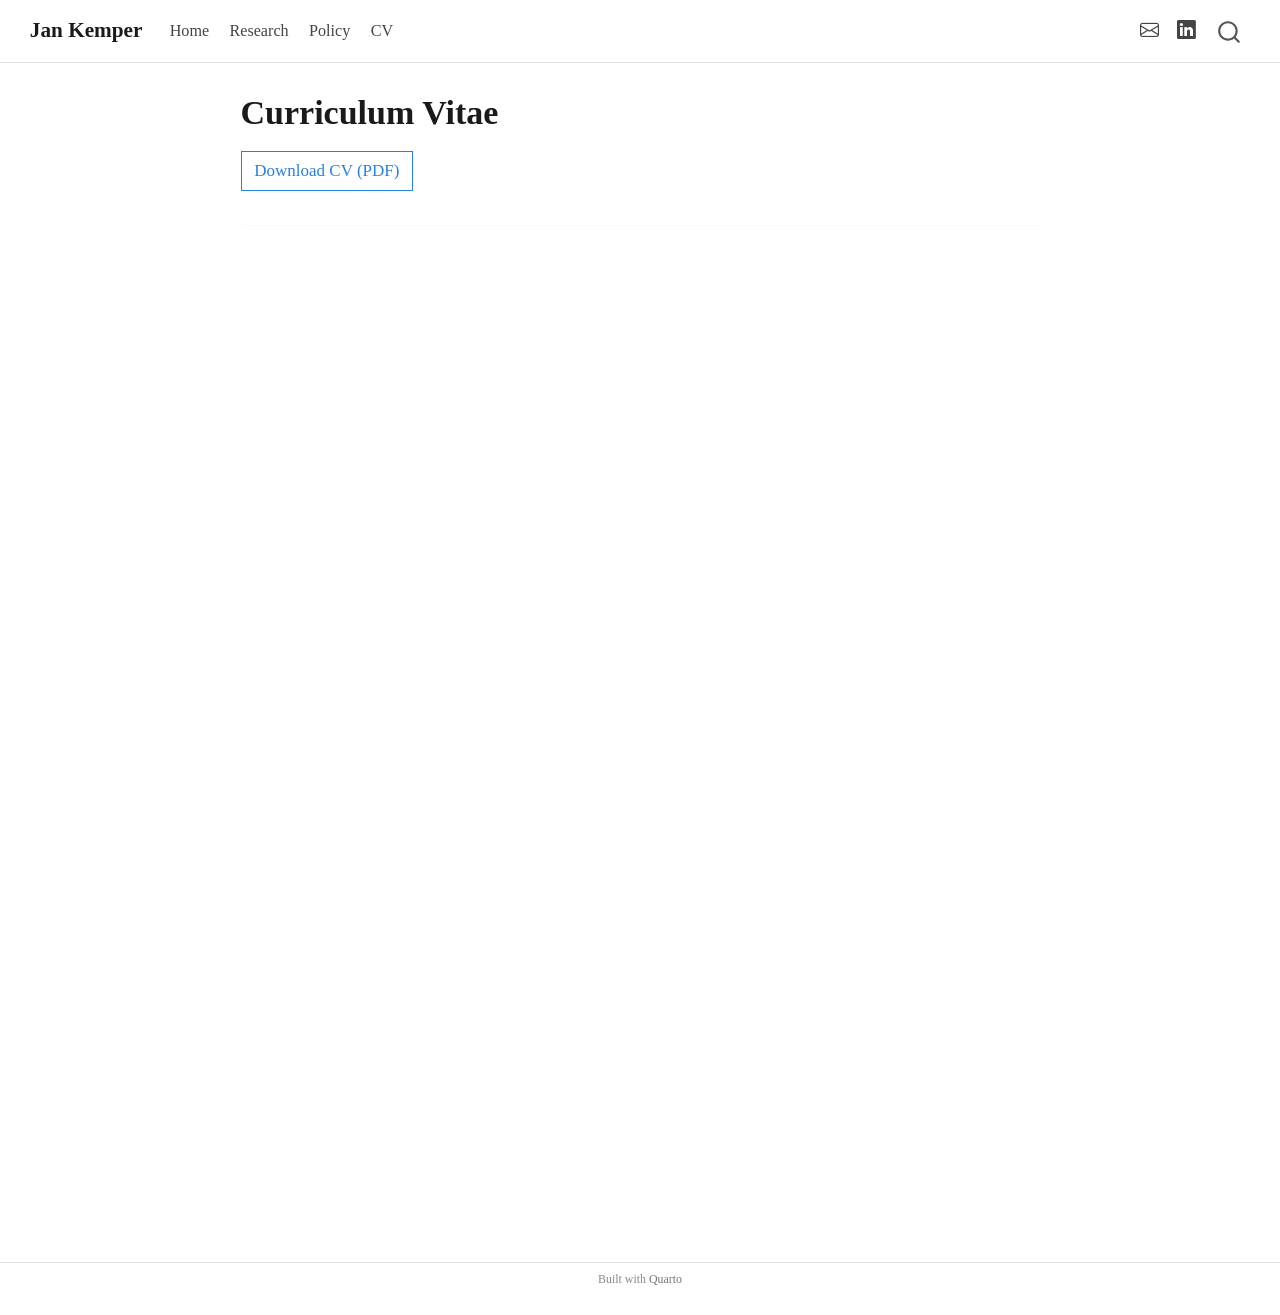
==== docs/cv.html @ 7b536f88 "Add personal website Co-Authored-By: Claude Opus 5.5 <noreply@anthropic.com>" ====
<!DOCTYPE html>
<html xmlns="http://www.w3.org/1999/xhtml" lang="en" xml:lang="en"><head>

<meta charset="utf-8">
<meta name="generator" content="quarto-1.10.18">

<meta name="viewport" content="width=device-width, initial-scale=1.0, user-scalable=yes">


<title>Curriculum Vitae – Jan Kemper</title>
<style>
/* Default styles provided by pandoc.
** See https://pandoc.org/MANUAL.html#variables-for-html for config info.
*/
span.smallcaps{font-variant: small-caps;}
div.columns{display: flex; gap: 1.5em;}
div.column{flex: auto;}
@media screen {
div.columns{gap: min(4vw, 1.5em);}
div.column{overflow-x: auto;}
}
div.hanging-indent{margin-left: 1.5em; text-indent: -1.5em;}
ul.task-list{list-style: none;}
ul.task-list li input[type="checkbox"] {
  width: 0.8em;
  margin: 0 0.8em 0.2em -1em; /* quarto-specific, see https://github.com/quarto-dev/quarto-cli/issues/4556 */ 
  vertical-align: middle;
}
</style>


<script src="site_libs/quarto-nav/quarto-nav.js"></script>
<script src="site_libs/quarto-nav/headroom.min.js"></script>
<script src="site_libs/clipboard/clipboard.min.js"></script>
<script src="site_libs/quarto-search/autocomplete.umd.js"></script>
<script src="site_libs/quarto-search/fuse.min.js"></script>
<script src="site_libs/quarto-search/quarto-search.js"></script>
<meta name="quarto:offset" content="./">
<script src="site_libs/quarto-html/quarto.js" type="module"></script>
<script src="site_libs/quarto-html/tabsets/tabsets.js" type="module"></script>
<script src="site_libs/quarto-html/popper.min.js"></script>
<script src="site_libs/quarto-html/tippy.umd.min.js"></script>
<script src="site_libs/quarto-html/anchor.min.js"></script>
<link href="site_libs/quarto-html/tippy.css" rel="stylesheet">
<link href="site_libs/quarto-html/quarto-syntax-highlighting-64a204ab8560d761af7679ceaba22944.css" rel="stylesheet" id="quarto-text-highlighting-styles">
<script src="site_libs/bootstrap/bootstrap.min.js"></script>
<link href="site_libs/bootstrap/bootstrap-icons.css" rel="stylesheet">
<link href="site_libs/bootstrap/bootstrap-172ba59bd5e0b52282274ba0c0cc16fc.min.css" rel="stylesheet" append-hash="true" id="quarto-bootstrap" data-mode="light">
<script id="quarto-search-options" type="application/json">{
  "location": "navbar",
  "copy-button": false,
  "collapse-after": 3,
  "panel-placement": "end",
  "type": "overlay",
  "limit": 50,
  "keyboard-shortcut": [
    "f",
    "/",
    "s"
  ],
  "show-item-context": false,
  "language": {
    "search-no-results-text": "No results",
    "search-matching-documents-text": "matching documents",
    "search-copy-link-title": "Copy link to search",
    "search-hide-matches-text": "Hide additional matches",
    "search-more-match-text": "more match in this document",
    "search-more-matches-text": "more matches in this document",
    "search-clear-button-title": "Clear",
    "search-text-placeholder": "",
    "search-detached-cancel-button-title": "Cancel",
    "search-submit-button-title": "Submit",
    "search-label": "Search"
  }
}</script>


<link rel="stylesheet" href="styles.css">
</head>

<body class="nav-fixed fullcontent quarto-light">

<div id="quarto-search-results"></div>
  <header id="quarto-header" class="headroom fixed-top">
    <nav class="navbar navbar-expand-lg " data-bs-theme="dark">
      <div class="navbar-container container-fluid">
      <div class="navbar-brand-container mx-auto">
    <a class="navbar-brand" href="./index.html">
    <span class="navbar-title">Jan Kemper</span>
    </a>
  </div>
            <div id="quarto-search" class="" title="Search"></div>
          <button class="navbar-toggler" type="button" data-bs-toggle="collapse" data-bs-target="#navbarCollapse" aria-controls="navbarCollapse" role="menu" aria-expanded="false" aria-label="Toggle navigation" onclick="if (window.quartoToggleHeadroom) { window.quartoToggleHeadroom(); }">
  <span class="navbar-toggler-icon"></span>
</button>
          <div class="collapse navbar-collapse" id="navbarCollapse">
            <ul class="navbar-nav navbar-nav-scroll me-auto">
  <li class="nav-item">
    <a class="nav-link" href="./index.html"> 
<span class="menu-text">Home</span></a>
  </li>  
  <li class="nav-item">
    <a class="nav-link" href="./publications.html"> 
<span class="menu-text">Research</span></a>
  </li>  
  <li class="nav-item">
    <a class="nav-link" href="./policy.html"> 
<span class="menu-text">Policy</span></a>
  </li>  
  <li class="nav-item">
    <a class="nav-link active" href="./cv.html" aria-current="page"> 
<span class="menu-text">CV</span></a>
  </li>  
</ul>
            <ul class="navbar-nav navbar-nav-scroll ms-auto">
  <li class="nav-item compact">
    <a class="nav-link" href="mailto:jkemper@uni-mannheim.de"> <i class="bi bi-envelope" role="img" aria-label="Email">
</i> 
<span class="menu-text"></span></a>
  </li>  
  <li class="nav-item compact">
    <a class="nav-link" href="https://www.linkedin.com/in/jan-kemper-0b89362aa"> <i class="bi bi-linkedin" role="img" aria-label="LinkedIn">
</i> 
<span class="menu-text"></span></a>
  </li>  
</ul>
          </div> <!-- /navcollapse -->
            <div class="quarto-navbar-tools">
</div>
      </div> <!-- /container-fluid -->
    </nav>
</header>
<!-- content -->
<div id="quarto-content" class="quarto-container page-columns page-rows-contents page-layout-article page-navbar">
<!-- sidebar -->
<!-- margin-sidebar -->
    
<!-- main -->
<main class="content" id="quarto-document-content">

<header id="title-block-header" class="quarto-title-block default">
<div class="quarto-title">
<h1 class="title">Curriculum Vitae</h1>
</div>



<div class="quarto-title-meta">

    
  
    
  </div>
  


</header>


<p><a href="assets/cv.pdf" class="btn btn-outline-primary">Download CV (PDF)</a></p>
<hr>
<iframe src="assets/cv.pdf" width="100%" height="900px" style="border: none;">
Your browser does not support embedded PDFs. <a href="assets/cv.pdf">Download the CV here.</a>
</iframe>



</main> <!-- /main -->
<script id="quarto-html-after-body" type="application/javascript">
  window.document.addEventListener("DOMContentLoaded", function (event) {
    const icon = "";
    const anchorJS = new window.AnchorJS();
    anchorJS.options = {
      placement: 'right',
      icon: icon
    };
    anchorJS.add('.anchored');
    const isCodeAnnotation = (el) => {
      for (const clz of el.classList) {
        if (clz.startsWith('code-annotation-')) {                     
          return true;
        }
      }
      return false;
    }
    const onCopySuccess = function(e) {
      // button target
      const button = e.trigger;
      // don't keep focus
      button.blur();
      // flash "checked"
      button.classList.add('code-copy-button-checked');
      var currentTitle = button.getAttribute("title");
      button.setAttribute("title", "Copied!");
      let tooltip;
      if (window.bootstrap) {
        button.setAttribute("data-bs-toggle", "tooltip");
        button.setAttribute("data-bs-placement", "left");
        button.setAttribute("data-bs-title", "Copied!");
        tooltip = new bootstrap.Tooltip(button, 
          { trigger: "manual", 
            customClass: "code-copy-button-tooltip",
            offset: [0, -8]});
        tooltip.show();    
      }
      setTimeout(function() {
        if (tooltip) {
          tooltip.hide();
          button.removeAttribute("data-bs-title");
          button.removeAttribute("data-bs-toggle");
          button.removeAttribute("data-bs-placement");
        }
        button.setAttribute("title", currentTitle);
        button.classList.remove('code-copy-button-checked');
      }, 1000);
      // clear code selection
      e.clearSelection();
    }
    const getTextToCopy = function(trigger) {
      const outerScaffold = trigger.parentElement.cloneNode(true);
      const codeEl = outerScaffold.querySelector('code');
      for (const childEl of codeEl.children) {
        if (isCodeAnnotation(childEl)) {
          childEl.remove();
        }
      }
      return codeEl.innerText;
    }
    const clipboard = new window.ClipboardJS('.code-copy-button:not([data-in-quarto-modal])', {
      text: getTextToCopy
    });
    clipboard.on('success', onCopySuccess);
    if (window.document.getElementById('quarto-embedded-source-code-modal')) {
      const clipboardModal = new window.ClipboardJS('.code-copy-button[data-in-quarto-modal]', {
        text: getTextToCopy,
        container: window.document.getElementById('quarto-embedded-source-code-modal')
      });
      clipboardModal.on('success', onCopySuccess);
    }
      var localhostRegex = new RegExp(/^(?:http|https):\/\/localhost\:?[0-9]*\//);
      var mailtoRegex = new RegExp(/^mailto:/);
        var filterRegex = new RegExp("https:\/\/kemper-jan\.github\.io");
      var isInternal = (href) => {
          return filterRegex.test(href) || localhostRegex.test(href) || mailtoRegex.test(href);
      }
      // Inspect non-navigation links and adorn them if external
     var links = window.document.querySelectorAll('a[href]:not(.nav-link):not(.navbar-brand):not(.toc-action):not(.sidebar-link):not(.sidebar-item-toggle):not(.pagination-link):not(.no-external):not([aria-hidden]):not(.dropdown-item):not(.quarto-navigation-tool):not(.about-link)');
      for (var i=0; i<links.length; i++) {
        const link = links[i];
        if (!isInternal(link.href)) {
          // undo the damage that might have been done by quarto-nav.js in the case of
          // links that we want to consider external
          if (link.dataset.originalHref !== undefined) {
            link.href = link.dataset.originalHref;
          }
            // target, if specified
            link.setAttribute("target", "_blank");
            if (link.getAttribute("rel") === null) {
              link.setAttribute("rel", "noopener");
            }
        }
      }
    function tippyHover(el, contentFn, onTriggerFn, onUntriggerFn) {
      const config = {
        allowHTML: true,
        maxWidth: 500,
        delay: 100,
        arrow: false,
        appendTo: function(el) {
            return el.parentElement;
        },
        interactive: true,
        interactiveBorder: 10,
        theme: 'quarto',
        placement: 'bottom-start',
      };
      if (contentFn) {
        config.content = contentFn;
      }
      if (onTriggerFn) {
        config.onTrigger = onTriggerFn;
      }
      if (onUntriggerFn) {
        config.onUntrigger = onUntriggerFn;
      }
      window.tippy(el, config); 
    }
    const noterefs = window.document.querySelectorAll('a[role="doc-noteref"]');
    for (var i=0; i<noterefs.length; i++) {
      const ref = noterefs[i];
      tippyHover(ref, function() {
        // use id or data attribute instead here
        let href = ref.getAttribute('data-footnote-href') || ref.getAttribute('href');
        try { href = new URL(href).hash; } catch {}
        const id = href.replace(/^#\/?/, "");
        const note = window.document.getElementById(id);
        if (note) {
          return note.innerHTML;
        } else {
          return "";
        }
      });
    }
    const xrefs = window.document.querySelectorAll('a.quarto-xref');
    const processXRef = (id, note) => {
      // Strip column container classes
      const stripColumnClz = (el) => {
        el.classList.remove("page-full", "page-columns");
        if (el.children) {
          for (const child of el.children) {
            stripColumnClz(child);
          }
        }
      }
      stripColumnClz(note)
      if (id === null || id.startsWith('sec-')) {
        // Special case sections, only their first couple elements
        const container = document.createElement("div");
        if (note.children && note.children.length > 2) {
          container.appendChild(note.children[0].cloneNode(true));
          for (let i = 1; i < note.children.length; i++) {
            const child = note.children[i];
            if (child.tagName === "P" && child.innerText === "") {
              continue;
            } else {
              container.appendChild(child.cloneNode(true));
              break;
            }
          }
          if (window.Quarto?.typesetMath) {
            window.Quarto.typesetMath(container);
          }
          return container.innerHTML
        } else {
          if (window.Quarto?.typesetMath) {
            window.Quarto.typesetMath(note);
          }
          return note.innerHTML;
        }
      } else {
        // Remove any anchor links if they are present
        const anchorLink = note.querySelector('a.anchorjs-link');
        if (anchorLink) {
          anchorLink.remove();
        }
        if (window.Quarto?.typesetMath) {
          window.Quarto.typesetMath(note);
        }
        if (note.classList.contains("callout")) {
          return note.outerHTML;
        } else {
          return note.innerHTML;
        }
      }
    }
    for (var i=0; i<xrefs.length; i++) {
      const xref = xrefs[i];
      tippyHover(xref, undefined, function(instance) {
        instance.disable();
        let url = xref.getAttribute('href');
        let hash = undefined; 
        if (url.startsWith('#')) {
          hash = url;
        } else {
          try { hash = new URL(url).hash; } catch {}
        }
        if (hash) {
          const id = hash.replace(/^#\/?/, "");
          const note = window.document.getElementById(id);
          if (note !== null) {
            try {
              const html = processXRef(id, note.cloneNode(true));
              instance.setContent(html);
            } finally {
              instance.enable();
              instance.show();
            }
          } else {
            // See if we can fetch this
            fetch(url.split('#')[0])
            .then(res => res.text())
            .then(html => {
              const parser = new DOMParser();
              const htmlDoc = parser.parseFromString(html, "text/html");
              const note = htmlDoc.getElementById(id);
              if (note !== null) {
                const html = processXRef(id, note);
                instance.setContent(html);
              } 
            }).finally(() => {
              instance.enable();
              instance.show();
            });
          }
        } else {
          // See if we can fetch a full url (with no hash to target)
          // This is a special case and we should probably do some content thinning / targeting
          fetch(url)
          .then(res => res.text())
          .then(html => {
            const parser = new DOMParser();
            const htmlDoc = parser.parseFromString(html, "text/html");
            const note = htmlDoc.querySelector('main.content');
            if (note !== null) {
              // This should only happen for chapter cross references
              // (since there is no id in the URL)
              // remove the first header
              if (note.children.length > 0 && note.children[0].tagName === "HEADER") {
                note.children[0].remove();
              }
              const html = processXRef(null, note);
              instance.setContent(html);
            } 
          }).finally(() => {
            instance.enable();
            instance.show();
          });
        }
      }, function(instance) {
      });
    }
        let selectedAnnoteEl;
        const selectorForAnnotation = ( cell, annotation) => {
          let cellAttr = 'data-code-cell="' + cell + '"';
          let lineAttr = 'data-code-annotation="' +  annotation + '"';
          const selector = 'span[' + cellAttr + '][' + lineAttr + ']';
          return selector;
        }
        const selectCodeLines = (annoteEl) => {
          const doc = window.document;
          const targetCell = annoteEl.getAttribute("data-target-cell");
          const targetAnnotation = annoteEl.getAttribute("data-target-annotation");
          const annoteSpan = window.document.querySelector(selectorForAnnotation(targetCell, targetAnnotation));
          const lines = annoteSpan.getAttribute("data-code-lines").split(",");
          const lineIds = lines.map((line) => {
            return targetCell + "-" + line;
          })
          let top = null;
          let height = null;
          let parent = null;
          if (lineIds.length > 0) {
              //compute the position of the single el (top and bottom and make a div)
              const el = window.document.getElementById(lineIds[0]);
              top = el.offsetTop;
              height = el.offsetHeight;
              parent = el.parentElement.parentElement;
            if (lineIds.length > 1) {
              const lastEl = window.document.getElementById(lineIds[lineIds.length - 1]);
              const bottom = lastEl.offsetTop + lastEl.offsetHeight;
              height = bottom - top;
            }
            if (top !== null && height !== null && parent !== null) {
              // cook up a div (if necessary) and position it 
              let div = window.document.getElementById("code-annotation-line-highlight");
              if (div === null) {
                div = window.document.createElement("div");
                div.setAttribute("id", "code-annotation-line-highlight");
                div.style.position = 'absolute';
                parent.appendChild(div);
              }
              div.style.top = top - 2 + "px";
              div.style.height = height + 4 + "px";
              div.style.left = 0;
              let gutterDiv = window.document.getElementById("code-annotation-line-highlight-gutter");
              if (gutterDiv === null) {
                gutterDiv = window.document.createElement("div");
                gutterDiv.setAttribute("id", "code-annotation-line-highlight-gutter");
                gutterDiv.style.position = 'absolute';
                const codeCell = window.document.getElementById(targetCell);
                const gutter = codeCell.querySelector('.code-annotation-gutter');
                gutter.appendChild(gutterDiv);
              }
              gutterDiv.style.top = top - 2 + "px";
              gutterDiv.style.height = height + 4 + "px";
            }
            selectedAnnoteEl = annoteEl;
          }
        };
        const unselectCodeLines = () => {
          const elementsIds = ["code-annotation-line-highlight", "code-annotation-line-highlight-gutter"];
          elementsIds.forEach((elId) => {
            const div = window.document.getElementById(elId);
            if (div) {
              div.remove();
            }
          });
          selectedAnnoteEl = undefined;
        };
          // Handle positioning of the toggle
      window.addEventListener(
        "resize",
        throttle(() => {
          elRect = undefined;
          if (selectedAnnoteEl) {
            selectCodeLines(selectedAnnoteEl);
          }
        }, 10)
      );
      function throttle(fn, ms) {
      let throttle = false;
      let timer;
        return (...args) => {
          if(!throttle) { // first call gets through
              fn.apply(this, args);
              throttle = true;
          } else { // all the others get throttled
              if(timer) clearTimeout(timer); // cancel #2
              timer = setTimeout(() => {
                fn.apply(this, args);
                timer = throttle = false;
              }, ms);
          }
        };
      }
        // Attach click handler to the DT
        const annoteDls = window.document.querySelectorAll('dt[data-target-cell]');
        for (const annoteDlNode of annoteDls) {
          annoteDlNode.addEventListener('click', (event) => {
            const clickedEl = event.target;
            if (clickedEl !== selectedAnnoteEl) {
              unselectCodeLines();
              const activeEl = window.document.querySelector('dt[data-target-cell].code-annotation-active');
              if (activeEl) {
                activeEl.classList.remove('code-annotation-active');
              }
              selectCodeLines(clickedEl);
              clickedEl.classList.add('code-annotation-active');
            } else {
              // Unselect the line
              unselectCodeLines();
              clickedEl.classList.remove('code-annotation-active');
            }
          });
        }
    const findCites = (el) => {
      const parentEl = el.parentElement;
      if (parentEl) {
        const cites = parentEl.dataset.cites;
        if (cites) {
          return {
            el,
            cites: cites.split(' ')
          };
        } else {
          return findCites(el.parentElement)
        }
      } else {
        return undefined;
      }
    };
    var bibliorefs = window.document.querySelectorAll('a[role="doc-biblioref"]');
    for (var i=0; i<bibliorefs.length; i++) {
      const ref = bibliorefs[i];
      const citeInfo = findCites(ref);
      if (citeInfo) {
        tippyHover(citeInfo.el, function() {
          var popup = window.document.createElement('div');
          citeInfo.cites.forEach(function(cite) {
            var citeDiv = window.document.createElement('div');
            citeDiv.classList.add('hanging-indent');
            citeDiv.classList.add('csl-entry');
            var biblioDiv = window.document.getElementById('ref-' + cite);
            if (biblioDiv) {
              citeDiv.innerHTML = biblioDiv.innerHTML;
            }
            popup.appendChild(citeDiv);
          });
          return popup.innerHTML;
        });
      }
    }
  });
  </script>
</div> <!-- /content -->
<footer class="footer">
  <div class="nav-footer">
    <div class="nav-footer-left">
      &nbsp;
    </div>   
    <div class="nav-footer-center">
<p>Built with <a href="https://quarto.org">Quarto</a></p>
</div>
    <div class="nav-footer-right">
      &nbsp;
    </div>
  </div>
</footer>




</body></html>
---- docs/site_libs/quarto-html/tippy.css ----
.tippy-box[data-animation=fade][data-state=hidden]{opacity:0}[data-tippy-root]{max-width:calc(100vw - 10px)}.tippy-box{position:relative;background-color:#333;color:#fff;border-radius:4px;font-size:14px;line-height:1.4;white-space:normal;outline:0;transition-property:transform,visibility,opacity}.tippy-box[data-placement^=top]>.tippy-arrow{bottom:0}.tippy-box[data-placement^=top]>.tippy-arrow:before{bottom:-7px;left:0;border-width:8px 8px 0;border-top-color:initial;transform-origin:center top}.tippy-box[data-placement^=bottom]>.tippy-arrow{top:0}.tippy-box[data-placement^=bottom]>.tippy-arrow:before{top:-7px;left:0;border-width:0 8px 8px;border-bottom-color:initial;transform-origin:center bottom}.tippy-box[data-placement^=left]>.tippy-arrow{right:0}.tippy-box[data-placement^=left]>.tippy-arrow:before{border-width:8px 0 8px 8px;border-left-color:initial;right:-7px;transform-origin:center left}.tippy-box[data-placement^=right]>.tippy-arrow{left:0}.tippy-box[data-placement^=right]>.tippy-arrow:before{left:-7px;border-width:8px 8px 8px 0;border-right-color:initial;transform-origin:center right}.tippy-box[data-inertia][data-state=visible]{transition-timing-function:cubic-bezier(.54,1.5,.38,1.11)}.tippy-arrow{width:16px;height:16px;color:#333}.tippy-arrow:before{content:"";position:absolute;border-color:transparent;border-style:solid}.tippy-content{position:relative;padding:5px 9px;z-index:1}
---- docs/site_libs/quarto-html/quarto-syntax-highlighting-64a204ab8560d761af7679ceaba22944.css ----
/* quarto syntax highlight colors */
:root {
  --quarto-hl-ot-color: #003B4F;
  --quarto-hl-at-color: #657422;
  --quarto-hl-ss-color: #20794D;
  --quarto-hl-an-color: #5E5E5E;
  --quarto-hl-fu-color: #4758AB;
  --quarto-hl-st-color: #20794D;
  --quarto-hl-cf-color: #003B4F;
  --quarto-hl-op-color: #5E5E5E;
  --quarto-hl-er-color: #AD0000;
  --quarto-hl-bn-color: #AD0000;
  --quarto-hl-al-color: #AD0000;
  --quarto-hl-va-color: #111111;
  --quarto-hl-bu-color: inherit;
  --quarto-hl-ex-color: inherit;
  --quarto-hl-pp-color: #AD0000;
  --quarto-hl-in-color: #5E5E5E;
  --quarto-hl-vs-color: #20794D;
  --quarto-hl-wa-color: #5E5E5E;
  --quarto-hl-do-color: #5E5E5E;
  --quarto-hl-im-color: #00769E;
  --quarto-hl-ch-color: #20794D;
  --quarto-hl-dt-color: #AD0000;
  --quarto-hl-fl-color: #AD0000;
  --quarto-hl-co-color: #5E5E5E;
  --quarto-hl-cv-color: #5E5E5E;
  --quarto-hl-cn-color: #8f5902;
  --quarto-hl-sc-color: #5E5E5E;
  --quarto-hl-dv-color: #AD0000;
  --quarto-hl-kw-color: #003B4F;
}

/* other quarto variables */
:root {
  --quarto-font-monospace: SFMono-Regular, Menlo, Monaco, Consolas, "Liberation Mono", "Courier New", monospace;
}

/* syntax highlight based on Pandoc's rules */
pre > code.sourceCode > span {
  color: #003B4F;
}

code.sourceCode > span {
  color: #003B4F;
}

div.sourceCode,
div.sourceCode pre.sourceCode {
  color: #003B4F;
}

/* Normal */
code span {
  color: #003B4F;
}

/* Alert */
code span.al {
  color: #AD0000;
  font-style: inherit;
}

/* Annotation */
code span.an {
  color: #5E5E5E;
  font-style: inherit;
}

/* Attribute */
code span.at {
  color: #657422;
  font-style: inherit;
}

/* BaseN */
code span.bn {
  color: #AD0000;
  font-style: inherit;
}

/* BuiltIn */
code span.bu {
  font-style: inherit;
}

/* ControlFlow */
code span.cf {
  color: #003B4F;
  font-weight: bold;
  font-style: inherit;
}

/* Char */
code span.ch {
  color: #20794D;
  font-style: inherit;
}

/* Constant */
code span.cn {
  color: #8f5902;
  font-style: inherit;
}

/* Comment */
code span.co {
  color: #5E5E5E;
  font-style: inherit;
}

/* CommentVar */
code span.cv {
  color: #5E5E5E;
  font-style: italic;
}

/* Documentation */
code span.do {
  color: #5E5E5E;
  font-style: italic;
}

/* DataType */
code span.dt {
  color: #AD0000;
  font-style: inherit;
}

/* DecVal */
code span.dv {
  color: #AD0000;
  font-style: inherit;
}

/* Error */
code span.er {
  color: #AD0000;
  font-style: inherit;
}

/* Extension */
code span.ex {
  font-style: inherit;
}

/* Float */
code span.fl {
  color: #AD0000;
  font-style: inherit;
}

/* Function */
code span.fu {
  color: #4758AB;
  font-style: inherit;
}

/* Import */
code span.im {
  color: #00769E;
  font-style: inherit;
}

/* Information */
code span.in {
  color: #5E5E5E;
  font-style: inherit;
}

/* Keyword */
code span.kw {
  color: #003B4F;
  font-weight: bold;
  font-style: inherit;
}

/* Operator */
code span.op {
  color: #5E5E5E;
  font-style: inherit;
}

/* Other */
code span.ot {
  color: #003B4F;
  font-style: inherit;
}

/* Preprocessor */
code span.pp {
  color: #AD0000;
  font-style: inherit;
}

/* SpecialChar */
code span.sc {
  color: #5E5E5E;
  font-style: inherit;
}

/* SpecialString */
code span.ss {
  color: #20794D;
  font-style: inherit;
}

/* String */
code span.st {
  color: #20794D;
  font-style: inherit;
}

/* Variable */
code span.va {
  color: #111111;
  font-style: inherit;
}

/* VerbatimString */
code span.vs {
  color: #20794D;
  font-style: inherit;
}

/* Warning */
code span.wa {
  color: #5E5E5E;
  font-style: italic;
}

.prevent-inlining {
  content: "</";
}

/*# sourceMappingURL=9d8d5bb603a83b8298b89080a598c93b.css.map */
---- docs/styles.css ----
/* ── Typography ── */
body {
  font-family: Georgia, "Times New Roman", serif;
  font-size: 1rem;
  color: #1a1a1a;
}

/* ── Narrow centered layout ── */
.page-columns .column-body,
.quarto-about-trestles .about-contents {
  max-width: 860px;
}

/* ── Navbar ── */
.navbar {
  border-bottom: 1px solid #e0e0e0;
  background-color: #fff !important;
}

.navbar-brand {
  font-weight: 600;
  font-family: Georgia, serif;
  color: #1a1a1a !important;
}

.navbar .nav-link {
  color: #444 !important;
  font-size: 0.95rem;
}

.navbar .nav-link:hover {
  color: #000 !important;
}

/* ── Links ── */
a {
  color: #2c6fad;
  text-decoration: none;
}

a:hover {
  text-decoration: underline;
}

/* ── About page (trestles template) ── */
.quarto-about-trestles .about-entity {
  border-right: 1px solid #e0e0e0;
  padding-right: 2rem;
}

.about-link {
  font-size: 0.9rem;
  color: #444 !important;
}

/* ── Headings ── */
h2 {
  font-size: 1.3rem;
  font-weight: 600;
  margin-top: 2rem;
  margin-bottom: 0.75rem;
  padding-bottom: 0.3rem;
  border-bottom: 1px solid #e0e0e0;
}

/* ── Footer ── */
.nav-footer {
  border-top: 1px solid #e0e0e0;
  font-size: 0.85rem;
  color: #888;
}

/* ── Callout (abstract toggle) ── */
.callout {
  border-left-color: #2c6fad;
  font-size: 0.9rem;
}

/* ── Horizontal rule ── */
hr {
  border-top: 1px solid #e8e8e8;
  margin: 2rem 0;
}

/* ── Policy page figures ── */
.policy-figure img,
img.policy-figure {
  max-width: 100%;
  border: 1px solid #e8e8e8;
  border-radius: 4px;
  padding: 0.5rem;
  background: #fff;
}
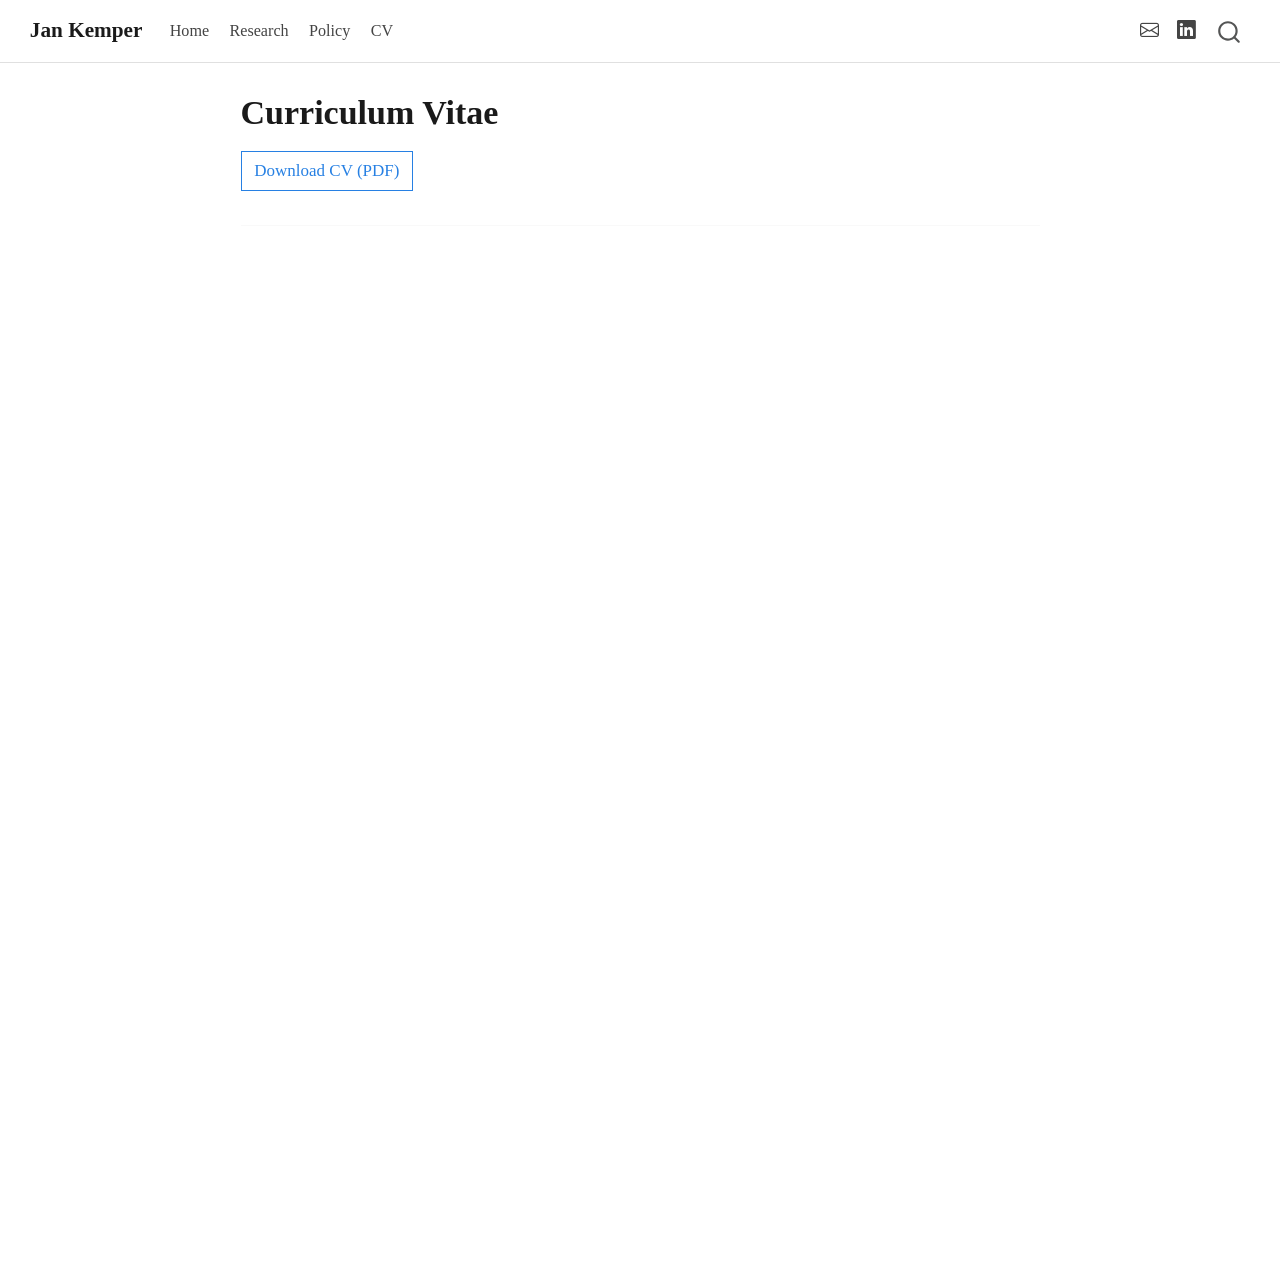
==== commit b75a4b1e: "Remove 'Built with Quarto' footer Co-Authored-By: Claude Opus 5.5 <noreply@anthropic.com>" ====
--- a/docs/cv.html
+++ b/docs/cv.html
@@ -572,19 +572,6 @@
   });
   </script>
 </div> <!-- /content -->
-<footer class="footer">
-  <div class="nav-footer">
-    <div class="nav-footer-left">
-      &nbsp;
-    </div>   
-    <div class="nav-footer-center">
-<p>Built with <a href="https://quarto.org">Quarto</a></p>
-</div>
-    <div class="nav-footer-right">
-      &nbsp;
-    </div>
-  </div>
-</footer>
 
 
 
